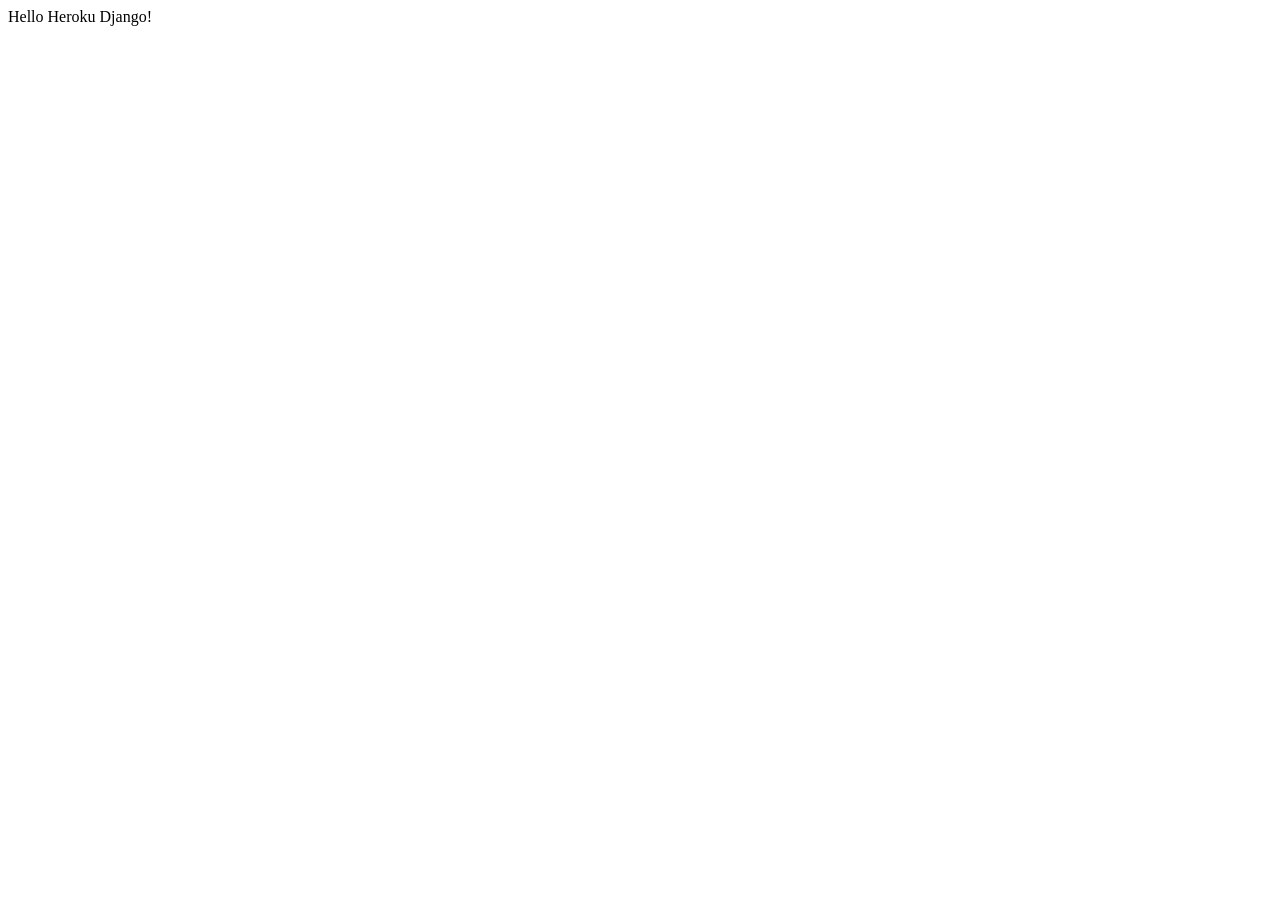
==== APP/template/index.html @ a4d3a3c5 "hiba5" ====
<!DOCTYPE html>
<html lang="en">
<head>
    <meta charset="UTF-8">
    <meta http-equiv="X-UA-Compatible" content="IE=edge">
    <meta name="viewport" content="width=device-width, initial-scale=1.0">
    <title>Document</title>
</head>
<body>
    Hello Heroku Django!
</body>
</html>
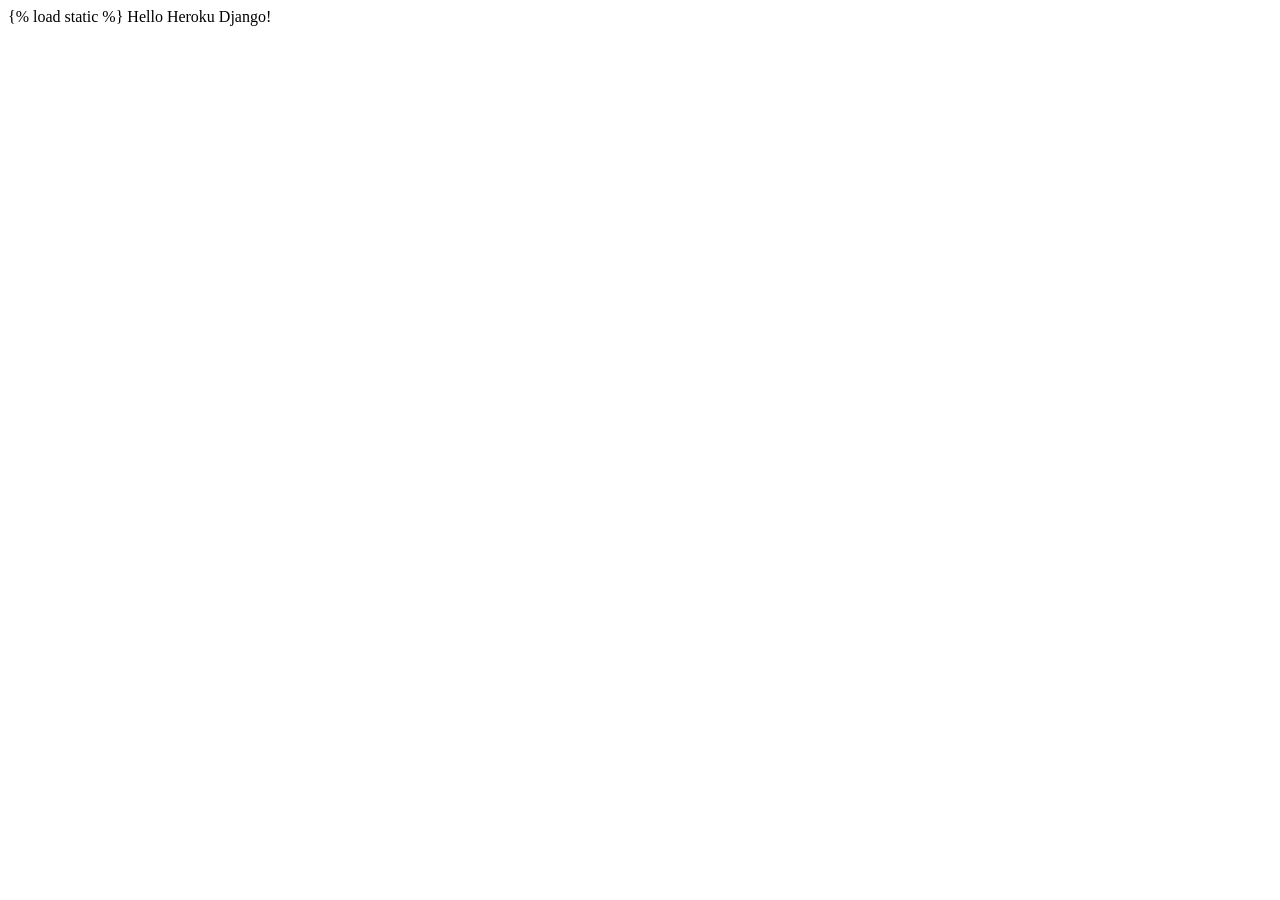
==== commit 9bf1f4de: "hiba9" ====
--- a/APP/template/index.html
+++ b/APP/template/index.html
@@ -1,3 +1,5 @@
+
+{% load static %}
 <!DOCTYPE html>
 <html lang="en">
 <head>
